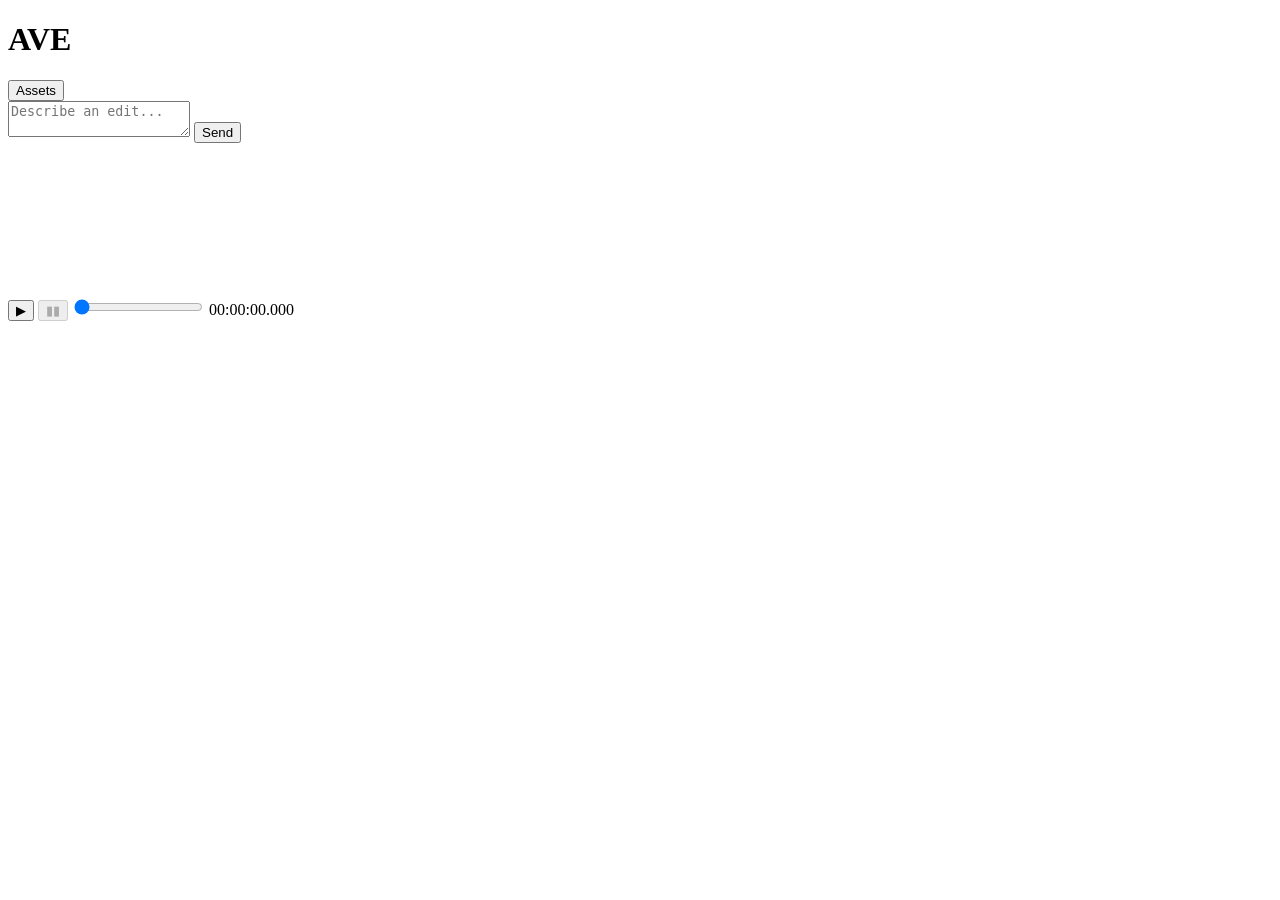
==== src/ave/web/client/index.html @ 7782a451 "feat(web): add frontend HTML, CSS, and JavaScript for editor UI Single-page dark-theme editor with c" ====
<!DOCTYPE html>
<html lang="en">
<head>
  <meta charset="UTF-8">
  <meta name="viewport" content="width=device-width, initial-scale=1.0">
  <title>AVE — Agentic Video Editor</title>
  <link rel="stylesheet" href="/static/styles.css">
</head>
<body>
  <header id="header">
    <h1>AVE</h1>
    <button id="assets-toggle" title="Toggle asset browser">Assets</button>
  </header>

  <main id="app">
    <!-- Left: Chat panel -->
    <section id="chat-panel">
      <div id="chat-messages"></div>
      <div id="chat-input-area">
        <textarea id="chat-input" placeholder="Describe an edit..." rows="2"></textarea>
        <button id="chat-send">Send</button>
      </div>
    </section>

    <!-- Right: Preview + Timeline -->
    <section id="right-panel">
      <div id="preview-area">
        <div id="preview-container">
          <video id="preview-video" muted></video>
          <canvas id="preview-canvas"></canvas>
        </div>
        <div id="preview-controls">
          <button id="btn-play" title="Play">&#9654;</button>
          <button id="btn-pause" title="Pause" disabled>&#9646;&#9646;</button>
          <input id="seek-bar" type="range" min="0" max="1000" value="0" step="1">
          <span id="timecode">00:00:00.000</span>
        </div>
      </div>
      <div id="timeline-area">
        <canvas id="timeline-canvas"></canvas>
      </div>
    </section>
  </main>

  <!-- Asset browser (hidden by default) -->
  <section id="asset-browser" class="hidden">
    <div id="asset-grid"></div>
  </section>

  <script src="/static/preview.js"></script>
  <script src="/static/timeline.js"></script>
  <script src="/static/chat.js"></script>
  <script src="/static/assets.js"></script>
</body>
</html>
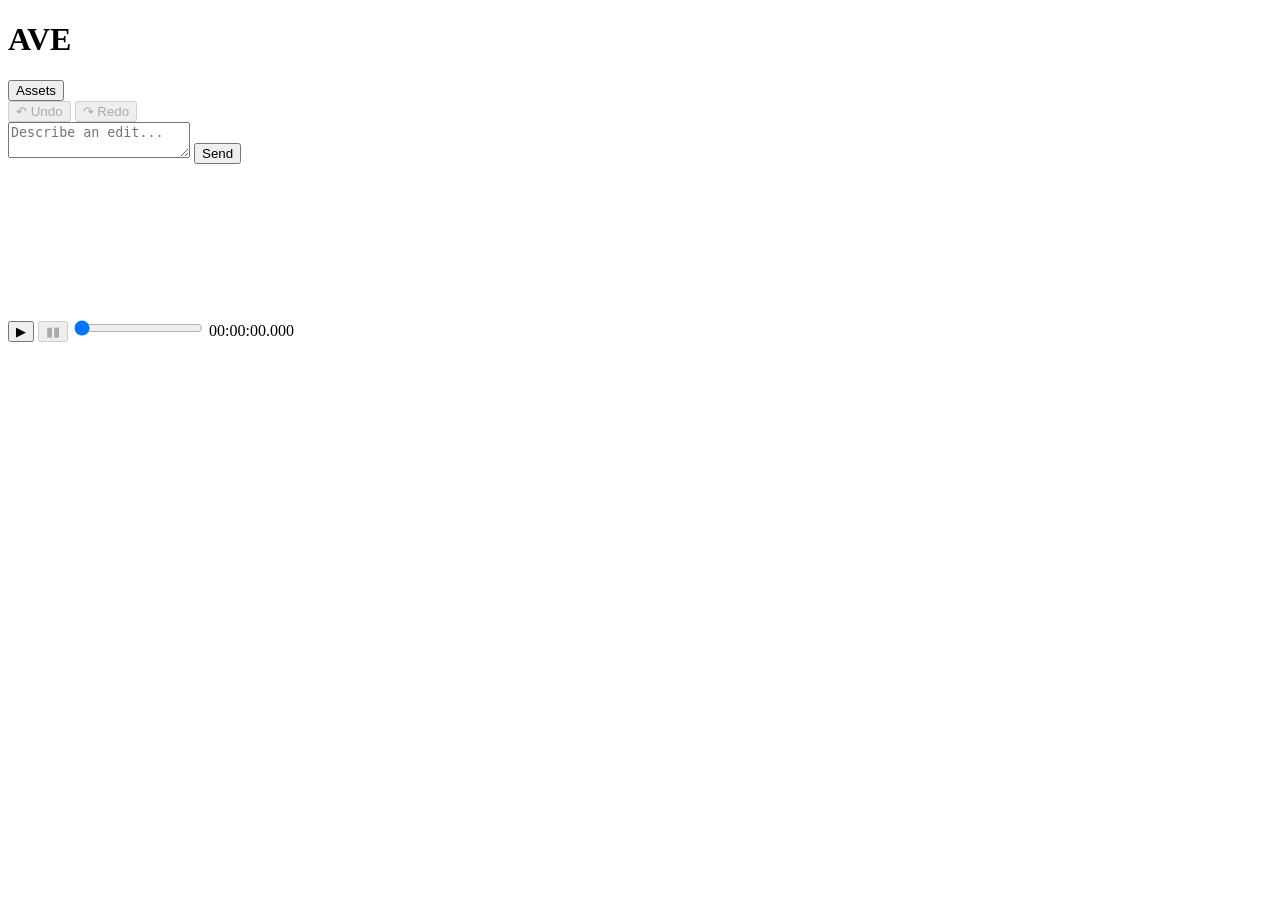
==== commit e8e1e60e: "feat(web-ui): add undo/redo buttons, keyboard shortcuts, and rollback markers - ChatSession.handle_m" ====
--- a/src/ave/web/client/index.html
+++ b/src/ave/web/client/index.html
@@ -15,6 +15,12 @@
   <main id="app">
     <!-- Left: Chat panel -->
     <section id="chat-panel">
+      <div id="chat-header">
+        <div id="undo-controls">
+          <button id="undo-btn" title="Undo last turn (Ctrl/Cmd+Z)" disabled>&#x21B6; Undo</button>
+          <button id="redo-btn" title="Redo turn (Ctrl/Cmd+Shift+Z)" disabled>&#x21B7; Redo</button>
+        </div>
+      </div>
       <div id="chat-messages"></div>
       <div id="chat-input-area">
         <textarea id="chat-input" placeholder="Describe an edit..." rows="2"></textarea>
